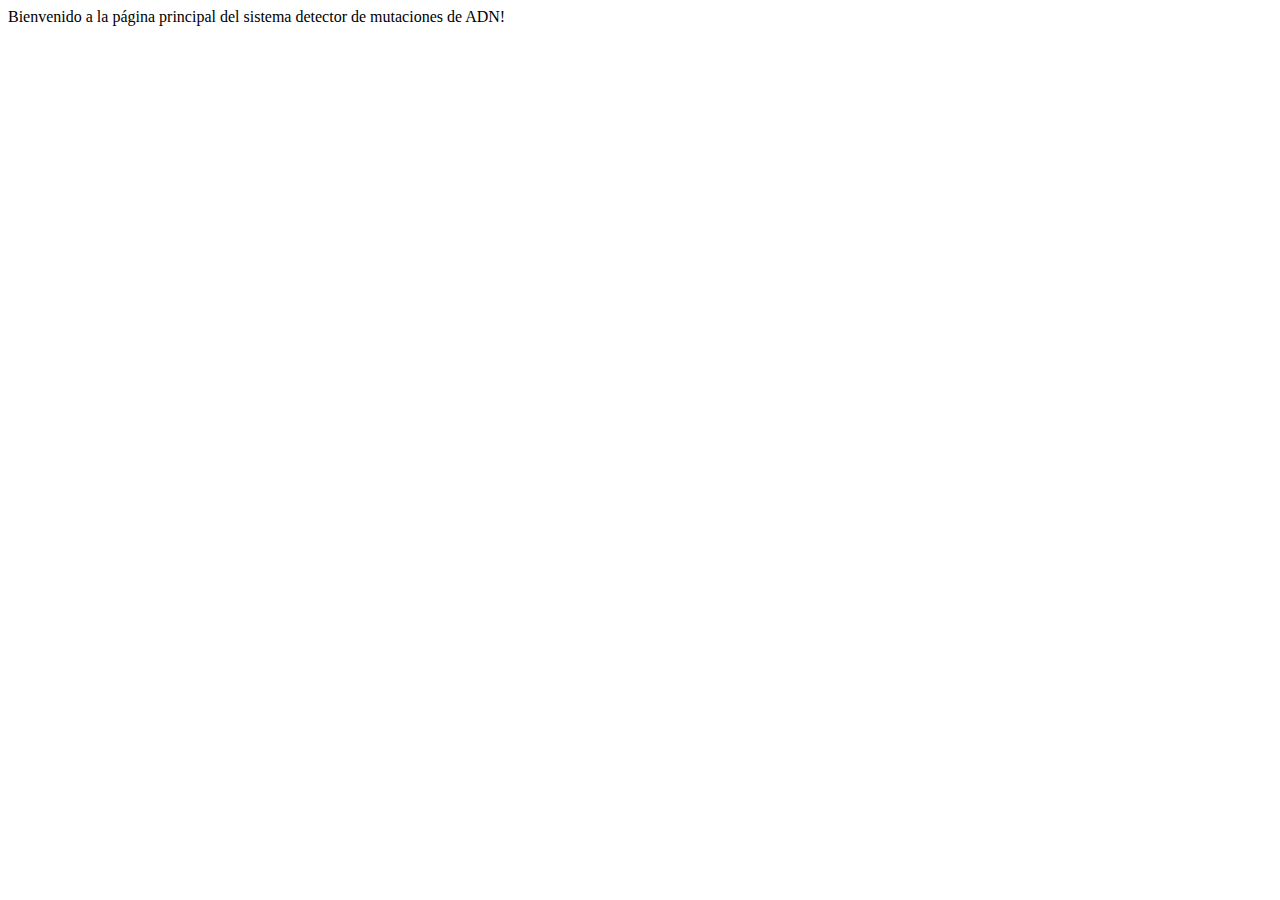
==== templates/index.html @ 375333c6 "subiendo app a la nube" ====
<!DOCTYPE html>
<html lang="en">
<head>
    <meta charset="UTF-8">
    <meta http-equiv="X-UA-Compatible" content="IE=edge">
    <meta name="viewport" content="width=device-width, initial-scale=1.0">

    <title>Document</title>
</head>
<body>
    Bienvenido a la página principal del sistema detector de mutaciones de ADN!
</body>
</html>
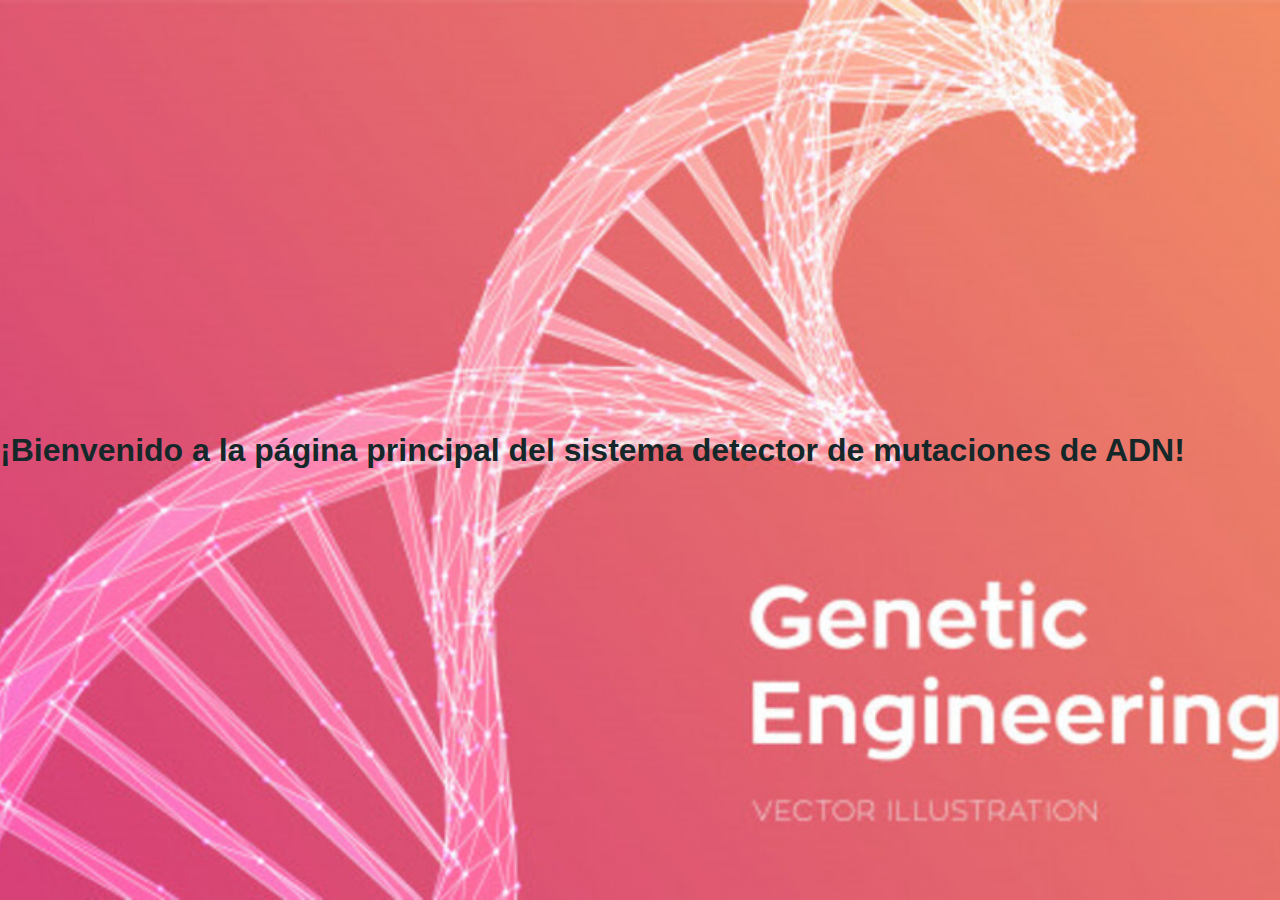
==== commit 1f04137c: "Agregando statics y mejorando la plantilla html" ====
--- a/templates/index.html
+++ b/templates/index.html
@@ -4,10 +4,11 @@
     <meta charset="UTF-8">
     <meta http-equiv="X-UA-Compatible" content="IE=edge">
     <meta name="viewport" content="width=device-width, initial-scale=1.0">
-
+    <link rel="stylesheet" href="../static/css/style.css">
+    
     <title>Document</title>
 </head>
 <body>
-    Bienvenido a la página principal del sistema detector de mutaciones de ADN!
+    <h1 class=Binvenida>¡Bienvenido a la página principal del sistema detector de mutaciones de ADN!</h1>
 </body>
 </html>--- a/static/css/style.css
+++ b/static/css/style.css
@@ -0,0 +1,24 @@
+*{
+    margin: 0;
+    padding: 0;
+    box-sizing: border-box;
+}
+
+body{
+    min-height: 100vh;
+    background-image: url('../img/adn2.jpg');
+    background-repeat: no-repeat;
+    background-size: cover;
+    background-position: center;
+    background-attachment: fixed;
+    display: flex;
+    justify-content: left;
+    align-items: center;
+    
+}
+
+.Binvenida{
+    font-family: 'Segoe UI', Tahoma, Geneva, Verdana, sans-serif;
+    color: rgb(21, 40, 41);
+    
+}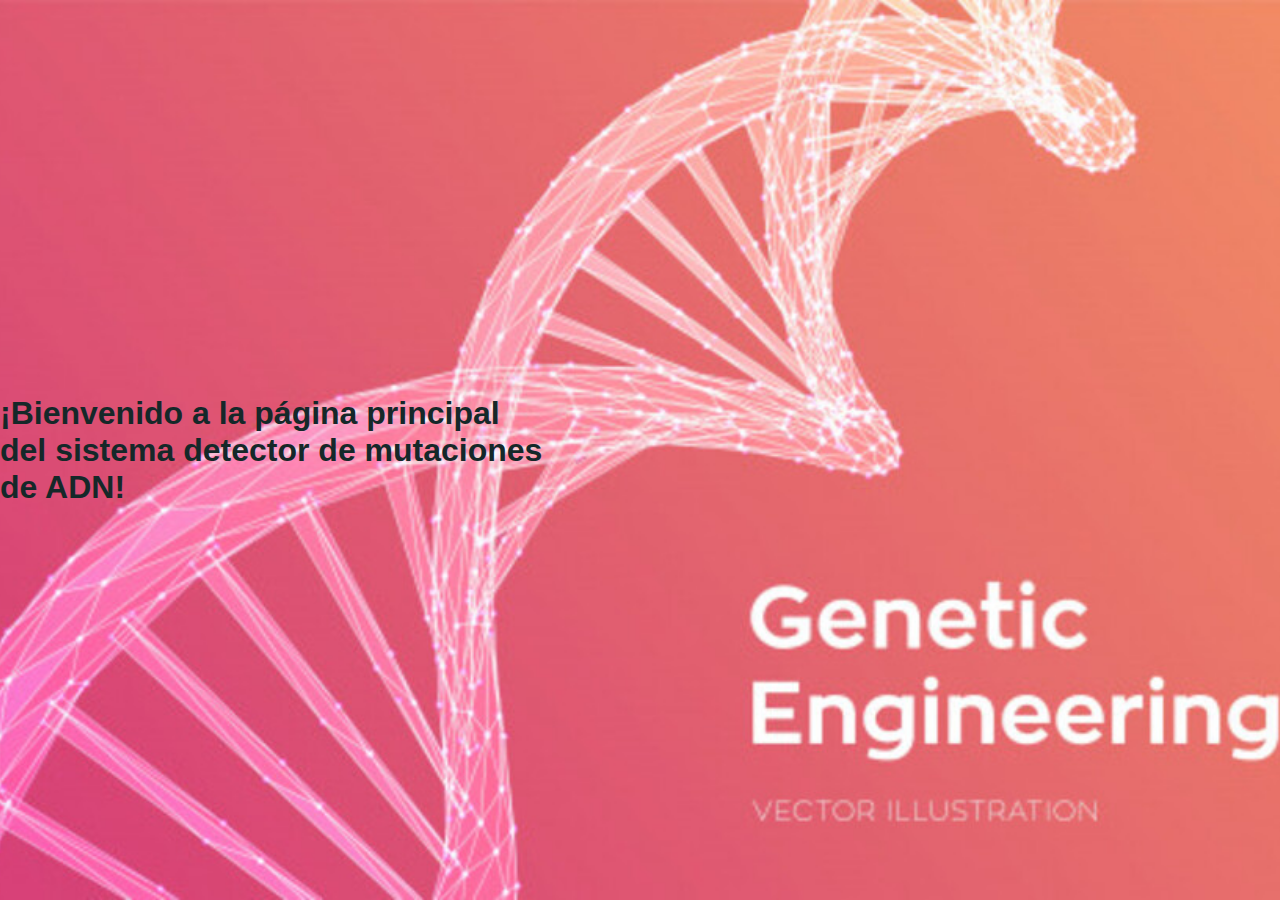
==== commit 25c965e3: "Agregando un poco de diseño, No es mucho pero es trabajo honesto :)" ====
--- a/templates/index.html
+++ b/templates/index.html
@@ -9,6 +9,7 @@
     <title>Document</title>
 </head>
 <body>
-    <h1 class=Binvenida>¡Bienvenido a la página principal del sistema detector de mutaciones de ADN!</h1>
+    <h1 class=Binvenida>¡Bienvenido a la página principal 
+        <br>del sistema detector de mutaciones <br>de ADN!</h1>
 </body>
 </html>--- a/static/css/style.css
+++ b/static/css/style.css
@@ -1,10 +1,10 @@
-*{
+* {
     margin: 0;
     padding: 0;
     box-sizing: border-box;
-}
-
-body{
+  }
+  
+  body {
     min-height: 100vh;
     background-image: url('../img/adn2.jpg');
     background-repeat: no-repeat;
@@ -14,11 +14,43 @@
     display: flex;
     justify-content: left;
     align-items: center;
+  }
+  .mu {
+    background-image: url('../img/dnaMu.jpg');
+  }
+  
+  .mutation {
     
-}
-
-.Binvenida{
+    font-family: 'Segoe UI', Tahoma, Geneva, Verdana, sans-serif;
+    color: rgb(225, 245, 246);
+    font-size: 1em;
+    justify-content: right;
+    align-items: center;
+    
+    
+    
+  }
+  
+  .mu .contenedor{
+     position: relative;
+     margin-top: 50px;
+     left: 20%;
+  
+  }
+  
+  a{
+    font-size: 20px;
+    color: rgb(245, 191, 191);
+    text-decoration: none;
+  
+  }
+  
+  .contenedor {
+    width: auto;
+    margin: auto;  
+  }
+  
+  .Binvenida {
     font-family: 'Segoe UI', Tahoma, Geneva, Verdana, sans-serif;
     color: rgb(21, 40, 41);
-    
-}+  }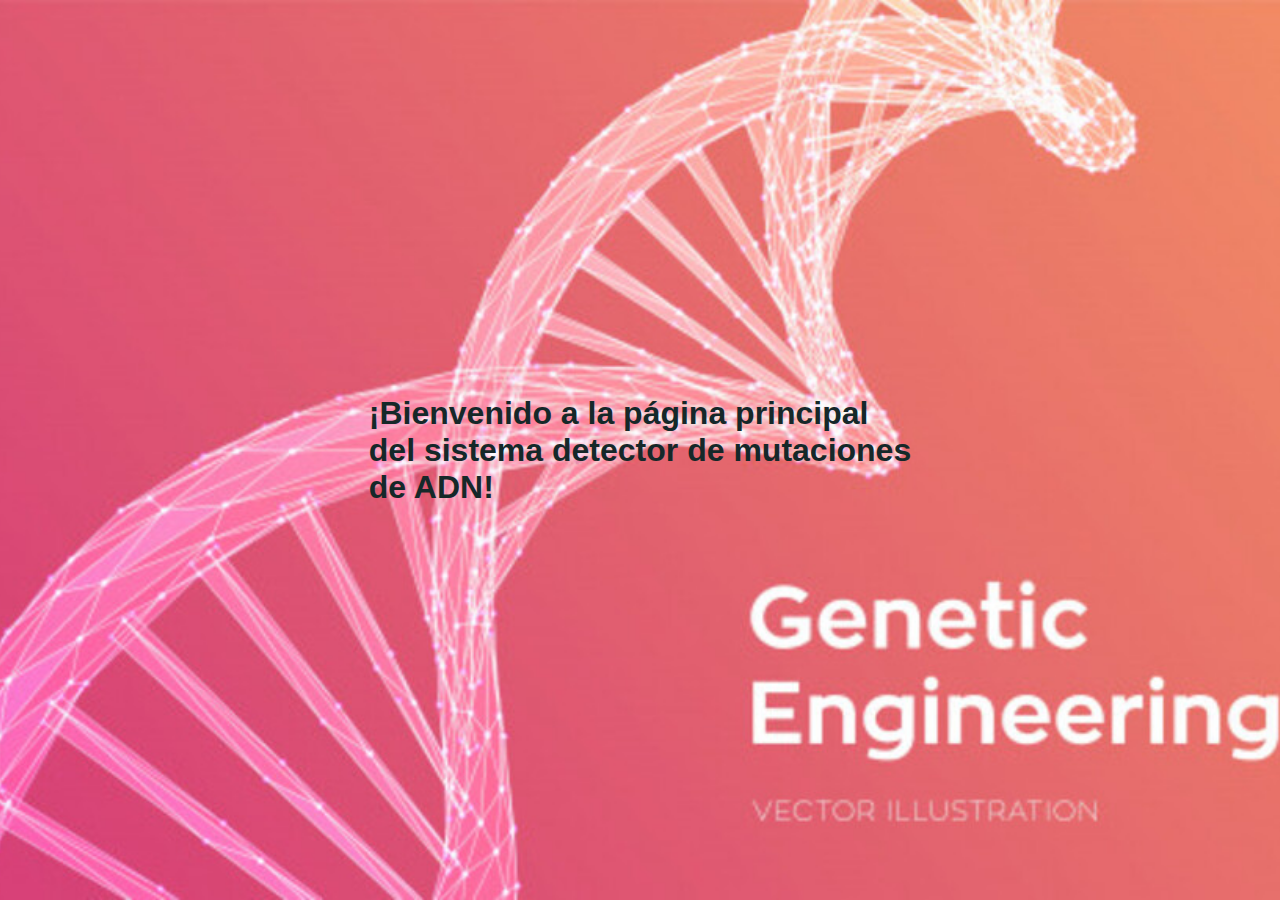
==== commit 53c621bd: "Corrigiendo errores de diseño" ====
--- a/templates/index.html
+++ b/templates/index.html
@@ -1,15 +1,19 @@
 <!DOCTYPE html>
 <html lang="en">
-<head>
-    <meta charset="UTF-8">
-    <meta http-equiv="X-UA-Compatible" content="IE=edge">
-    <meta name="viewport" content="width=device-width, initial-scale=1.0">
-    <link rel="stylesheet" href="../static/css/style.css">
-    
+  <head>
+    <meta charset="UTF-8" />
+    <meta http-equiv="X-UA-Compatible" content="IE=edge" />
+    <meta name="viewport" content="width=device-width, initial-scale=1.0" />
+    <link rel="stylesheet" href="../static/css/style.css" />
+
     <title>Document</title>
-</head>
-<body>
-    <h1 class=Binvenida>¡Bienvenido a la página principal 
-        <br>del sistema detector de mutaciones <br>de ADN!</h1>
-</body>
-</html>+  </head>
+  <body>
+    <div class="contenedor">
+      <h1 class="Binvenida">
+        ¡Bienvenido a la página principal <br />del sistema detector de
+        mutaciones <br />de ADN!
+      </h1>
+    </div>
+  </body>
+</html>
